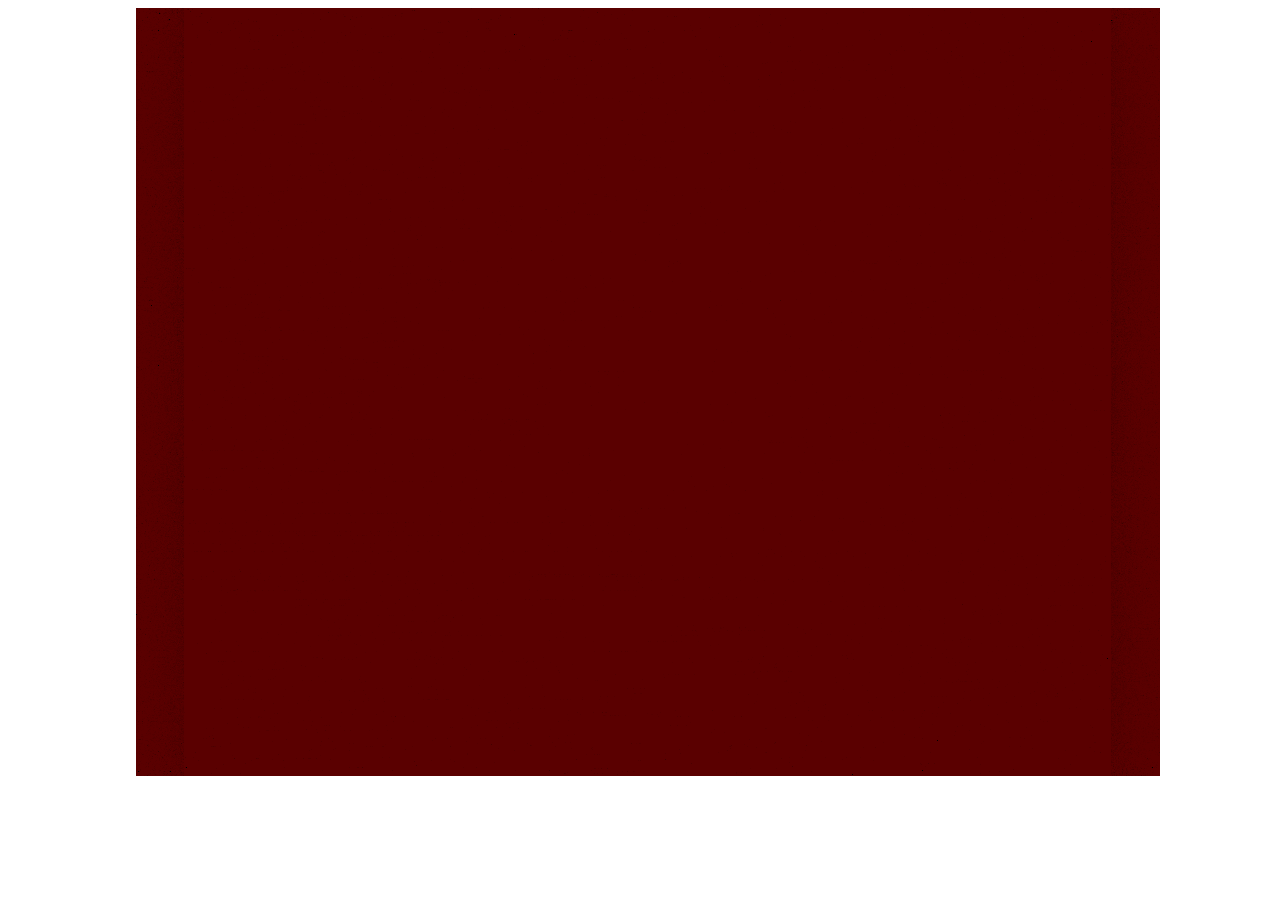
==== fbo.html @ d550a2eb "Texture flags, fbo" ====
<!DOCTYPE html>
<html>
	<body onload="webGLStart();" style="width:100%; height:100%;">
		<center><canvas id="canvas" style="border: none;" width="1024px" height="768px"></canvas><br></center>

		<script type="text/javascript" src="gltools.js"></script>
		<script type="text/javascript" src="gl.js"></script>
		<script id="shader2d-fs" type="x-shader/x-fragment">
			precision highp float;
			precision highp sampler2D;
			uniform sampler2D colorTexture;
			uniform sampler2D positionTexture;
			uniform sampler2D normalTexture;
			uniform mat4 projectionMatrix;
			varying vec2 texmap;

			float gamma = 2.2;
			vec4 gammaCorrect(in vec4 v){
				vec4 o=v;
				o.r=pow(o.r,1.0/gamma);
				o.g=pow(o.g,1.0/gamma);
				o.b=pow(o.b,1.0/gamma);
				return o;
			}
			vec4 textureCorrect(in vec4 v){
				vec4 o=v;
				o.r=pow(o.r,gamma);
				o.g=pow(o.g,gamma);
				o.b=pow(o.b,gamma);
				return o;
			}

			float rand(vec2 co) {
				return fract(sin(dot(normalize(co.xy), vec2(12.9898, 78.233))) * 43758.5453);
			}
			float rand(float c) {
				return fract(sin(dot(normalize(vec2(c, c * c)), vec2(12.9898, 78.233))) *
				             43758.5453);
			}
			const int samples = 16;
			vec3 rand3(vec3 co, int i){
				co/=10000.0;
				float ci = float(i)/float(samples);
				return vec3(
					rand(vec2(
						rand(co.xy),
						rand(vec2(co.z,ci)))
					),
					rand(vec2(
						rand(co.xz),
						rand(vec2(co.y,ci)))
					),
					rand(vec2(
						rand(vec2(co.x,ci)),
						rand(co.yz))
					));
			}
			void main(void) {
				vec4 color = textureCorrect(texture2D(colorTexture, texmap));
				vec3 position = texture2D(positionTexture, texmap).xyz;
				vec3 normal = texture2D(normalTexture, texmap).xyz;

				vec3 L = normalize(vec3(0.0,2.0,-3.0)-position);
				vec3 E = normalize(position);

				float shininess=64.0;
				float specIntensity = pow(max(dot(normal,normalize(L - E)),0.0),shininess/4.0);
				specIntensity = clamp(specIntensity, 0.0, 1.0);
				specIntensity = 0.0;
				float lightIntensity = dot(normal, L)*1.7;
				lightIntensity = clamp(lightIntensity, 0.0, 1.0);
				if(dot(normal, L)<=0.0){
					specIntensity=0.0;
					lightIntensity=0.0;
				}
				float ambientIntensity = 0.1;


				vec4 ssdo = vec4(0.0);
				float ssao = 0.0;
				int count =0;
				for(int i=0;i<samples;i++){
					vec3 randv = rand3(position,i) * 2.0 - 1.0;
					if(dot(normal,randv)<=0.0) continue;
					randv = normalize(randv)*0.3 *float(i+1)/float(samples);
					vec3 pos2 = randv + position;
					vec4 pos2screen = projectionMatrix * vec4(pos2, 1.0);
					pos2screen /= pos2screen.w;
					if(pos2screen.x<-1.0 || pos2screen.y<-1.0 || pos2screen.x>1.0 || pos2screen.y >=1.0) continue;
					float realDepth = length(texture2D(positionTexture, pos2screen.xy*0.5+0.5).xyz);
					float invisibility = (realDepth <= length(pos2) ? 1.0 : 0.0) * smoothstep(0.0, 1.0, 1.0 / abs(length(pos2) - realDepth) * 0.3);
					ssao += invisibility;
					ssdo += invisibility * textureCorrect(texture2D(colorTexture, pos2screen.xy*0.5+0.5)) * dot(normalize(randv), normal) * dot(-normalize(randv),texture2D(normalTexture, pos2screen.xy*0.5+0.5).xyz);

					count++;
				}
				ssdo = ssdo/max(float(count),1.0)*0.5;
				ssao = 1.0-ssao/max(float(count),1.0);

				gl_FragColor=gammaCorrect(ssao*(color*(lightIntensity+ambientIntensity)+vec4(1.0)*specIntensity + ssdo));
				gl_FragColor.a=1.0;
			}
		</script>
		<script id="shader2d-vs" type="x-shader/x-vertex">
			attribute vec2 aVertexPosition;
			attribute vec2 aVertexTexmap;
			varying vec2 texmap;

			void main(void) {
				texmap=aVertexTexmap;
				gl_Position = vec4(aVertexPosition, 0.0, 1.0);
			}
		</script>
		<script id="shader3d-fs" type="x-shader/x-fragment">
			#extension GL_EXT_draw_buffers : require
			precision highp float;
			precision highp sampler2D;
			varying vec2 texmap;
			varying vec3 position;
			varying vec3 normal;

			void main(void) {
				gl_FragData[0]=vec4(texmap,0.0,1.0);
				gl_FragData[1]=vec4(position,1.0);
				gl_FragData[2]=vec4(normal,1.0);
			}
		</script>
		<script id="shader3d-vs" type="x-shader/x-vertex">
			attribute vec3 aVertexPosition;
			attribute vec3 aVertexNormal;
			attribute vec2 aVertexTexmap;
			attribute vec3 aVertexTangent;
			attribute vec3 aVertexBinormal;
			varying vec2 texmap;
			varying vec3 position;
			varying vec3 normal;
			uniform mat4 uMVMatrix;
			uniform mat4 uNMVMatrix;
			uniform mat4 uPMatrix;

			mat3 transpose(in mat3 inMatrix) {
				vec3 i0 = inMatrix[0];
				vec3 i1 = inMatrix[1];
				vec3 i2 = inMatrix[2];

				mat3 outMatrix = mat3(
							 vec3(i0.x, i1.x, i2.x),
							 vec3(i0.y, i1.y, i2.y),
							 vec3(i0.z, i1.z, i2.z)
							 );

				return outMatrix;
			}
			void main(void) {
				texmap=aVertexNormal.yz;
				vec3 norm=normalize((uNMVMatrix* vec4(aVertexNormal, 1.0)).xyz);
				vec3 tangent=normalize((uNMVMatrix* vec4(aVertexTangent, 1.0)).xyz);
				vec3 binorm=normalize((uNMVMatrix* vec4(aVertexBinormal, 1.0)).xyz);
				mat3 TBN = transpose(mat3(
					tangent,
					binorm,
					norm
				));
				vec4 position4 = uMVMatrix * vec4(aVertexPosition, 1.0);
				position = position4.xyz;
				normal = norm;
				gl_Position = uPMatrix * position4;
			}
		</script>
		<script type="text/javascript">
			"use strict";
			function initBuffers() {
				var vertices = [
					1.0, -1.0,  -1.0,
					-1.0, -1.0,  -1.0,
					-1.0,  1.0,  -1.0,

					1.0, 1.0,  -1.0,
					1.0, -1.0,  -1.0,
					-1.0,  1.0,  -1.0,


					-1.0, -1.0,  1.0,
					1.0, -1.0,  1.0,
					1.0,  1.0,  1.0,

					-1.0, 1.0,  1.0,
					-1.0, -1.0,  1.0,
					1.0,  1.0,  1.0,


					-1.0, 1.0,  -1.0,
					-1.0, -1.0,  -1.0,
					-1.0,  -1.0,  1.0,

					-1.0, 1.0,  1.0,
					-1.0, 1.0,  -1.0,
					-1.0,  -1.0,  1.0,


					1.0, -1.0,  -1.0,
					1.0, 1.0,  -1.0,
					1.0,  1.0,  1.0,

					1.0, -1.0,  1.0,
					1.0, -1.0,  -1.0,
					1.0,  1.0,  1.0,


					1.0,  1.0, -1.0,
					-1.0,  1.0, -1.0,
					-1.0, 1.0,  1.0,

					1.0, 1.0,  1.0,
					1.0, 1.0, -1.0,
					-1.0, 1.0,  1.0,


					-1.0, -1.0,  -1.0,
					1.0, -1.0,  -1.0,
					1.0, -1.0,  1.0,

					-1.0, -1.0,  1.0,
					-1.0, -1.0,  -1.0,
					 1.0, -1.0,  1.0,


					2.0,  0.0, -2.0,
					-2.0,  0.0, -2.0,
					-2.0, 0.0,  2.0,

					2.0, 0.0,  2.0,
					2.0, 0.0, -2.0,
					-2.0, 0.0,  2.0,
				];
				renderer3d.addBuffer(vertices,3,shader3d.aVertexPosition);

				var normals = [
					0.0, 0.0, -1.0,
					0.0, 0.0, -1.0,
					0.0, 0.0, -1.0,

					0.0, 0.0, -1.0,
					0.0, 0.0, -1.0,
					0.0, 0.0, -1.0,


					0.0, 0.0,  1.0,
					0.0, 0.0,  1.0,
					0.0, 0.0,  1.0,

					0.0, 0.0,  1.0,
					0.0, 0.0,  1.0,
					0.0, 0.0,  1.0,


					-1.0, 0.0,  0.0,
					-1.0, 0.0,  0.0,
					-1.0, 0.0,  0.0,

					-1.0, 0.0,  0.0,
					-1.0, 0.0,  0.0,
					-1.0, 0.0,  0.0,


					1.0, 0.0,  0.0,
					1.0, 0.0,  0.0,
					1.0, 0.0,  0.0,

					1.0, 0.0,  0.0,
					1.0, 0.0,  0.0,
					1.0, 0.0,  0.0,


					0.0, 1.0, 0.0,
					0.0, 1.0, 0.0,
					0.0, 1.0, 0.0,

					0.0, 1.0, 0.0,
					0.0, 1.0, 0.0,
					0.0, 1.0, 0.0,


					0.0, -1.0, 0.0,
					0.0, -1.0, 0.0,
					0.0, -1.0, 0.0,

					0.0, -1.0, 0.0,
					0.0, -1.0, 0.0,
					0.0, -1.0, 0.0,

					0.0, 1.0, 0.0,
					0.0, 1.0, 0.0,
					0.0, 1.0, 0.0,

					0.0, 1.0, 0.0,
					0.0, 1.0, 0.0,
					0.0, 1.0, 0.0,
				];
				renderer3d.addBuffer(normals,3,shader3d.aVertexNormal);

				var texmap = [
					2.0, 0.0,
					0.0, 0.0,
					0.0,  2.0,

					2.0, 2.0,
					2.0, 0.0,
					0.0,  2.0,


					0.0, 0.0,
					2.0, 0.0,
					2.0,  2.0,

					0.0, 2.0,
					0.0, 0.0,
					2.0,  2.0,


					2.0,  0.0,
					0.0,  0.0,
					0.0,  2.0,

					2.0,  2.0,
					2.0,  0.0,
					0.0,  2.0,


					0.0,  0.0,
					2.0,  0.0,
					2.0,  2.0,

					0.0,  2.0,
					0.0,  0.0,
					2.0,  2.0,


					2.0,  0.0,
					0.0,  0.0,
					0.0,   2.0,

					2.0,   2.0,
					2.0,  0.0,
					0.0,  2.0,


					0.0,   0.0,
					2.0,   0.0,
					2.0,  2.0,

					0.0,   2.0,
					0.0,   0.0,
					 2.0,   2.0,

					2.0,  0.0,
					0.0,  0.0,
					0.0,   2.0,

					2.0,   2.0,
					2.0,  0.0,
					0.0,  2.0,
				];
				renderer3d.addBuffer(texmap,2,shader3d.aVertexTexmap);

				var tangents = [];
				var binormals = [];
				for ( var i=0; i<vertices.length; i+=9){
					var v00 = vertices[i+0];
					var v01 = vertices[i+1];
					var v02 = vertices[i+2];
					var v10 = vertices[i+3];
					var v11 = vertices[i+4];
					var v12 = vertices[i+5];
					var v20 = vertices[i+6];
					var v21 = vertices[i+7];
					var v22 = vertices[i+8];

					// Shortcuts for UVs
					var uv00 = texmap[i/3*2+0];
					var uv01 = texmap[i/3*2+1];
					var uv10 = texmap[i/3*2+2];
					var uv11 = texmap[i/3*2+3];
					var uv20 = texmap[i/3*2+4];
					var uv21 = texmap[i/3*2+5];

					// Edges of the triangle : postion delta
					var deltaPos10 = v10-v00;
					var deltaPos11 = v11-v01;
					var deltaPos12 = v12-v02;
					var deltaPos20 = v20-v00;
					var deltaPos21 = v21-v01;
					var deltaPos22 = v22-v02;

					// UV delta
					var deltaUV10 = uv10-uv00;
					var deltaUV11 = uv11-uv01;
					var deltaUV20 = uv20-uv00;
					var deltaUV21 = uv21-uv01;
					var r = 1.0 / (deltaUV10 * deltaUV21 - deltaUV11 * deltaUV20);
					var tangent0 = (deltaPos10 * deltaUV21   - deltaPos20 * deltaUV11)*r;
					var tangent1 = (deltaPos11 * deltaUV21   - deltaPos21 * deltaUV11)*r;
					var tangent2 = (deltaPos12 * deltaUV21   - deltaPos22 * deltaUV11)*r;
					tangents.push(tangent0);
					tangents.push(tangent1);
					tangents.push(tangent2);
					tangents.push(tangent0);
					tangents.push(tangent1);
					tangents.push(tangent2);
					tangents.push(tangent0);
					tangents.push(tangent1);
					tangents.push(tangent2);
					var binormal0 = (deltaPos20 * deltaUV10   - deltaPos10 * deltaUV20)*r;
					var binormal1 = (deltaPos21 * deltaUV10   - deltaPos11 * deltaUV20)*r;
					var binormal2 = (deltaPos22 * deltaUV10   - deltaPos12 * deltaUV20)*r;
					binormals.push(binormal0);
					binormals.push(binormal1);
					binormals.push(binormal2);
					binormals.push(binormal0);
					binormals.push(binormal1);
					binormals.push(binormal2);
					binormals.push(binormal0);
					binormals.push(binormal1);
					binormals.push(binormal2);
				}
				renderer3d.addBuffer(tangents,3,shader3d.aVertexTangent);
				renderer3d.addBuffer(binormals,3,shader3d.aVertexBinormal);

				vertices = [
					-1.0, -1.0,
					1.0, -1.0,
					-1.0,  1.0,

					1.0, -1.0,
					1.0, 1.0,
					-1.0,  1.0,
				];
				renderer2d.addBuffer(vertices, 2, shader2d.aVertexPosition);
				texmap = [
					0.0, 0.0,
					1.0, 0.0,
					0.0,  1.0,

					1.0, 0.0,
					1.0, 1.0,
					0.0,  1.0,
				];
				renderer2d.addBuffer(texmap, 2, shader2d.aVertexTexmap);
			}

			var gl;
			var renderer3d;
			var shader3d;
			var fbo3d;
			var texColor3d;
			var texPos3d;
			var texNorm3d;
			var bufDepth3d;
			var renderer2d;
			var shader2d;
			function tick(){
				requestAnimFrame(tick);
				fbo3d.bind();
				shader3d.bind();
				renderer3d.draw();
				fbo3d.unbind();
				shader2d.bind();
				renderer2d.draw();
			}

			var angleX=0.0;
			var angleY=0.0;
			function webGLStart() {
				var canvas = document.getElementById("canvas");
				canvas.onmousedown = handleMouseDown;
				document.onmouseup = handleMouseUp;
				document.onmousemove = handleMouseMove;
				canvas.ontouchstart = function(e){
					if(e.preventDefault)
						e.preventDefault();
					handleMouseDown(e.changedTouches[0]);
				};
				canvas.ontouchend = function(e){
					if(e.preventDefault)
						e.preventDefault();
					handleMouseUp(e.changedTouches[0]);
				};
				canvas.ontouchmove = function(e){
					if(e.preventDefault)
						e.preventDefault();
					handleMouseMove(e.changedTouches[0]);
				};
				gl = initGL(canvas);
				gl.clearColor(0.0, 0.0, 0.0, 1.0);
				gl.viewport(0, 0, gl.viewportWidth, gl.viewportHeight);
				gl.enable(gl.CULL_FACE);
				gl.enable(gl.DEPTH_TEST);
				shader3d = new ShaderProgram("shader3d",gl, function(shaderProgram){
					var pMatrix = mat4.create();
					mat4.perspective(45, gl.viewportWidth / gl.viewportHeight, 0.1, 100.0, pMatrix);
					gl.uniformMatrix4fv(shaderProgram.uPMatrix, false, pMatrix);
					var mvMatrix = mat4.create();
					mat4.identity(mvMatrix);
					mat4.translate(mvMatrix, [0.0,  0.0,-3.0]);
					mat4.rotateX(mvMatrix, -1.57079632679+angleY);
					mat4.rotateZ(mvMatrix, angleX+3.14);
					gl.uniformMatrix4fv(shaderProgram.uMVMatrix, false, mvMatrix);
					var nmvMatrix=mvMatrix;
					mat4.inverse(nmvMatrix);
					mat4.transpose(nmvMatrix);
					gl.uniformMatrix4fv(shaderProgram.uNMVMatrix, false, nmvMatrix);
				});
				shader3d.addAttribute("aVertexPosition");
				shader3d.addAttribute("aVertexNormal");
				shader3d.addAttribute("aVertexTexmap");
				shader3d.addAttribute("aVertexTangent");
				shader3d.addAttribute("aVertexBinormal");
				shader3d.addUniform("uPMatrix");
				shader3d.addUniform("uMVMatrix");
				shader3d.addUniform("uNMVMatrix");

				renderer3d = new Renderer(gl);

				texColor3d = new Texture(null, gl, TextureFlags.FLOAT, 1024, 1024);
				texPos3d = new Texture(null, gl, TextureFlags.FLOAT, 1024, 1024);
				texNorm3d = new Texture(null, gl, TextureFlags.FLOAT, 1024, 1024);
				bufDepth3d = new RenderBuffer(gl, 1024, 1024, true);
				fbo3d = new FrameBuffer(gl);
				fbo3d.addTarget(texColor3d);
				fbo3d.addTarget(texPos3d);
				fbo3d.addTarget(texNorm3d);
				fbo3d.addRenderbuffer(bufDepth3d);

				shader2d = new ShaderProgram("shader2d",gl,function(shaderProgram){
					var pMatrix = mat4.create();
					mat4.perspective(45, gl.viewportWidth / gl.viewportHeight, 0.1, 100.0, pMatrix);
					gl.uniformMatrix4fv(shaderProgram.projectionMatrix, false, pMatrix);
				});
				shader2d.addAttribute("aVertexPosition");
				shader2d.addAttribute("aVertexTexmap");
				shader2d.addUniform("projectionMatrix");
				shader2d.addTextureUniform("colorTexture");
				shader2d.addTextureUniform("positionTexture");
				shader2d.addTextureUniform("normalTexture");

				renderer2d = new Renderer(gl);
				renderer2d.addTexture(texColor3d);
				renderer2d.addTexture(texPos3d);
				renderer2d.addTexture(texNorm3d);

				initBuffers();

				tick();
			}
			var mouseDown = false;
			var lastMouseX = null;
			var lastMouseY = null;
			function handleMouseDown(event) {
				if(event.preventDefault)
					event.preventDefault();
				mouseDown = true;
				lastMouseX = event.clientX;
				lastMouseY = event.clientY;
				return false;
			}

			function handleMouseUp(event) {
				mouseDown = false;
			}

			function handleMouseMove(event) {
				if (!mouseDown) {
					return;
				}
				var newX = event.clientX;
				var newY = event.clientY;

				var deltaX = newX - lastMouseX;
				var deltaY = newY - lastMouseY;

				angleX+=deltaX / 573.0;
				angleY+=deltaY / 573.0;

				lastMouseX = newX
				lastMouseY = newY;
			}
		</script>

	</body>
</html>
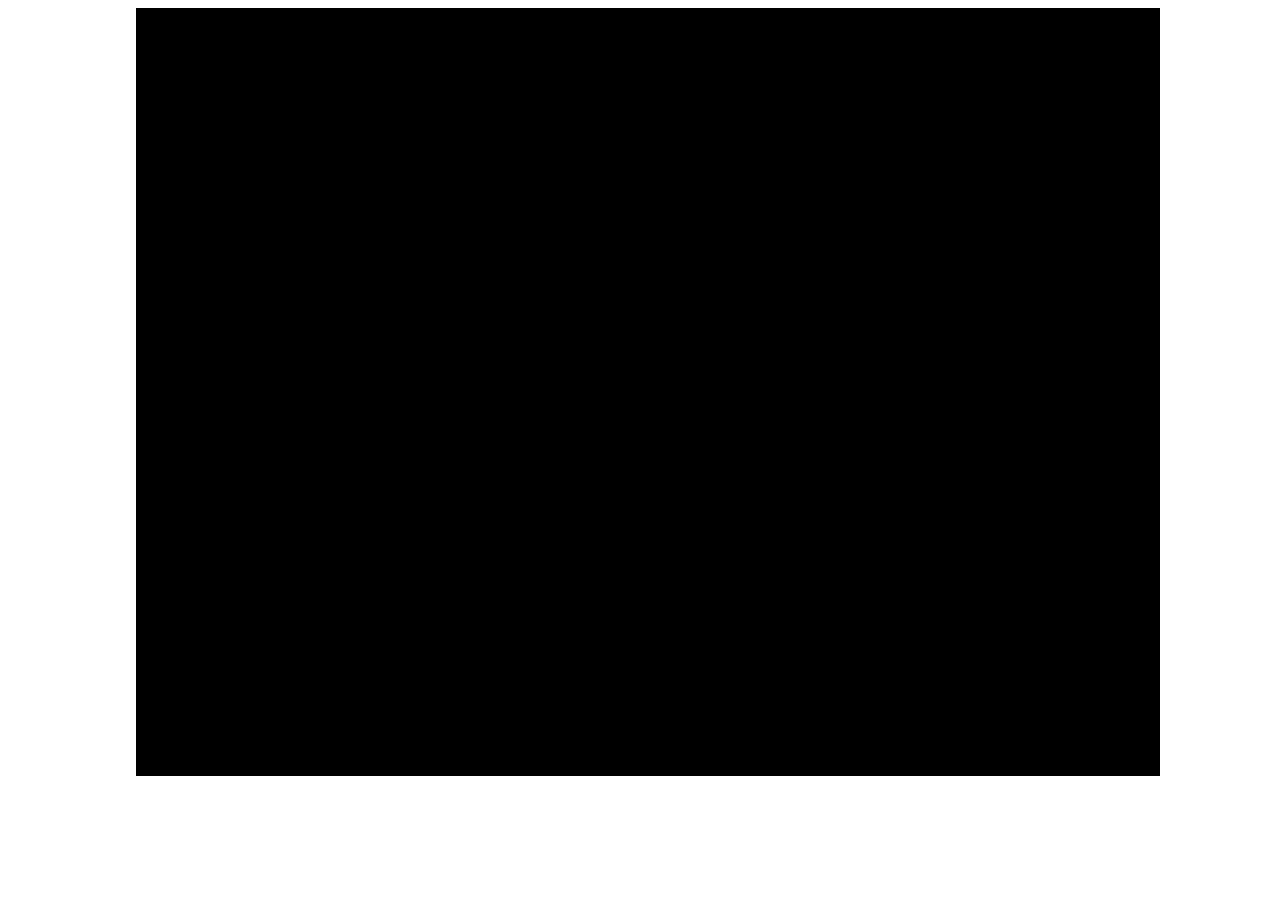
==== commit a4271b55: "fbo color fix" ====
--- a/fbo.html
+++ b/fbo.html
@@ -152,7 +152,7 @@
 				return outMatrix;
 			}
 			void main(void) {
-				texmap=aVertexNormal.yz;
+				texmap=aVertexNormal.yz/2.0+0.5;
 				vec3 norm=normalize((uNMVMatrix* vec4(aVertexNormal, 1.0)).xyz);
 				vec3 tangent=normalize((uNMVMatrix* vec4(aVertexTangent, 1.0)).xyz);
 				vec3 binorm=normalize((uNMVMatrix* vec4(aVertexBinormal, 1.0)).xyz);
@@ -521,7 +521,7 @@
 
 				renderer3d = new Renderer(gl);
 
-				texColor3d = new Texture(null, gl, TextureFlags.FLOAT, 1024, 1024);
+				texColor3d = new Texture(null, gl, 0, 1024, 1024);
 				texPos3d = new Texture(null, gl, TextureFlags.FLOAT, 1024, 1024);
 				texNorm3d = new Texture(null, gl, TextureFlags.FLOAT, 1024, 1024);
 				bufDepth3d = new RenderBuffer(gl, 1024, 1024, true);
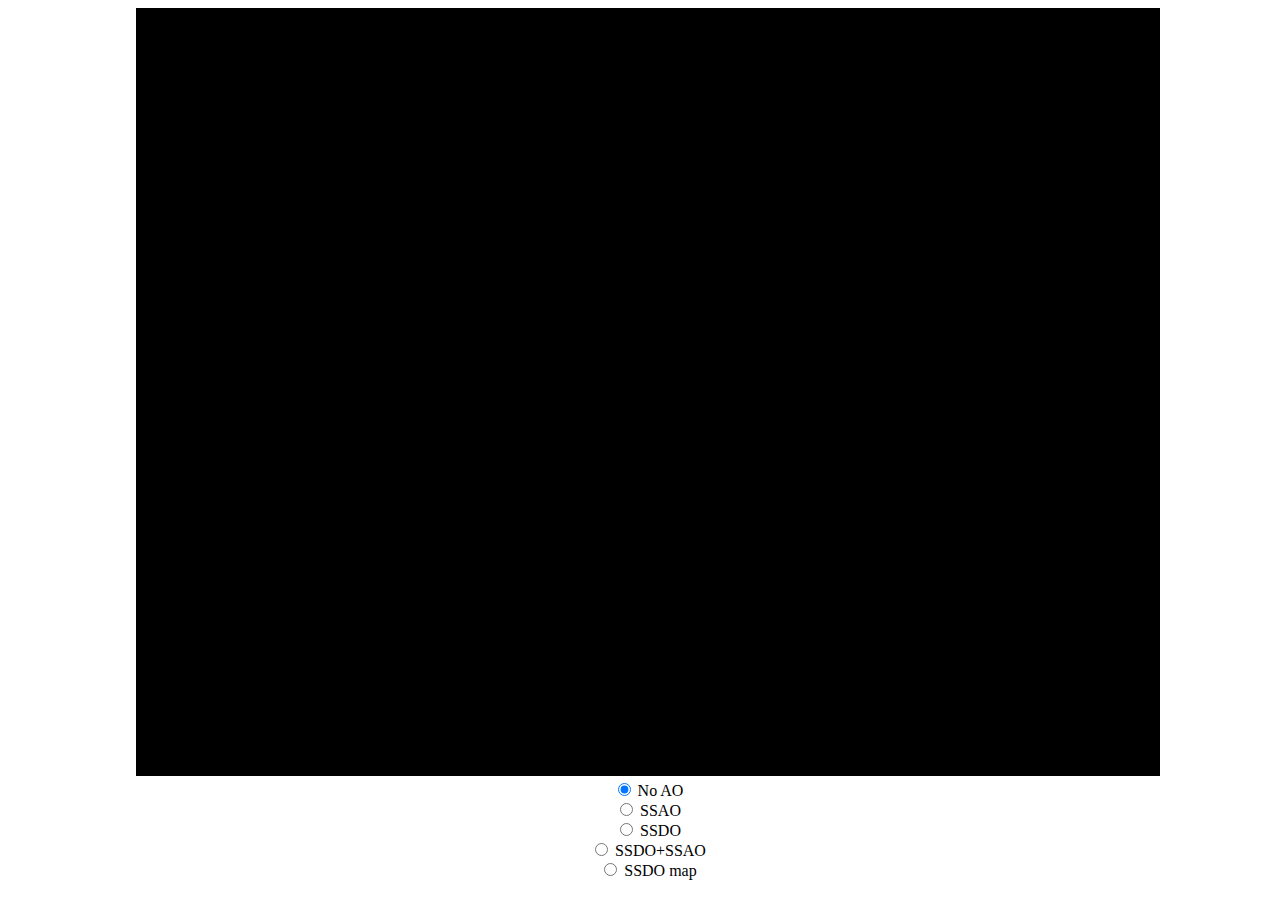
==== commit f5557b51: "SSDO, Filter, TextureFilter" ====
--- a/fbo.html
+++ b/fbo.html
@@ -1,11 +1,167 @@
 <!DOCTYPE html>
 <html>
 	<body onload="webGLStart();" style="width:100%; height:100%;">
-		<center><canvas id="canvas" style="border: none;" width="1024px" height="768px"></canvas><br></center>
+		<center><canvas id="canvas" style="border: none;" width="1024px" height="768px"></canvas><br>
+		<input type="radio" name="mode" value="0" checked> No AO<br>
+		<input type="radio" name="mode" value="1" > SSAO<br>
+		<input type="radio" name="mode" value="2" > SSDO<br>
+		<input type="radio" name="mode" value="3" > SSDO+SSAO<br>
+		<input type="radio" name="mode" value="4" > SSDO map<br></center>
 
 		<script type="text/javascript" src="gltools.js"></script>
 		<script type="text/javascript" src="gl.js"></script>
+		<script id="blurY-fs" type="x-shader/x-fragment">
+			precision highp float;
+			precision highp sampler2D;
+			uniform sampler2D texture;
+			varying vec2 texmap;
+
+			vec4 blur(vec2 pos, vec2 v) {
+				const float radius = 20.0;
+				vec3 texel_radius = vec3(v.xy, radius);
+				float INV_SQRT_2PI_X3 = 1.1968268412042980338198381798031;
+				float exp_value = -4.5 / radius / radius;
+				float sqrt_value = INV_SQRT_2PI_X3 / radius;
+				float sum = 0.0;
+				vec4 value = vec4(0.0,0.0,0.0,0.0);
+				for(float x = 1.0; x<=radius; x+=1.0){
+					float currentScale = exp(exp_value * x * x);
+					sum += currentScale;
+					vec2 dudv = texel_radius.xy * x;
+					value +=
+					    currentScale * (texture2D(texture, pos - dudv) + texture2D(texture, pos + dudv));
+				}
+				float correction = 1.0 / sqrt_value - 2.0 * sum;
+				value += texture2D(texture, pos) * correction;
+				return value * sqrt_value;
+			}
+
+			void main(void) {
+				gl_FragColor = blur(texmap,vec2(0.0,0.001));
+			}
+		</script>
+		<script id="blurY-vs" type="x-shader/x-vertex">
+			attribute vec2 aVertexPosition;
+			attribute vec2 aVertexTexmap;
+			varying vec2 texmap;
+
+			void main(void) {
+				texmap=aVertexTexmap;
+				gl_Position = vec4(aVertexPosition, 0.0, 1.0);
+			}
+		</script>
+		<script id="blurX-fs" type="x-shader/x-fragment">
+			precision highp float;
+			precision highp sampler2D;
+			uniform sampler2D texture;
+			varying vec2 texmap;
+
+			vec4 blur(vec2 pos, vec2 v) {
+				const float radius = 20.0;
+				vec3 texel_radius = vec3(v.xy, radius);
+				float INV_SQRT_2PI_X3 = 1.1968268412042980338198381798031;
+				float exp_value = -4.5 / radius / radius;
+				float sqrt_value = INV_SQRT_2PI_X3 / radius;
+				float sum = 0.0;
+				vec4 value = vec4(0.0,0.0,0.0,0.0);
+				for(float x = 1.0; x<=radius; x+=1.0){
+					float currentScale = exp(exp_value * x * x);
+					sum += currentScale;
+					vec2 dudv = texel_radius.xy * x;
+					value +=
+					    currentScale * (texture2D(texture, pos - dudv) + texture2D(texture, pos + dudv));
+				}
+				float correction = 1.0 / sqrt_value - 2.0 * sum;
+				value += texture2D(texture, pos) * correction;
+				return value * sqrt_value;
+			}
+
+			void main(void) {
+				gl_FragColor = blur(texmap,vec2(0.001,0.0));
+			}
+		</script>
+		<script id="blurX-vs" type="x-shader/x-vertex">
+			attribute vec2 aVertexPosition;
+			attribute vec2 aVertexTexmap;
+			varying vec2 texmap;
+
+			void main(void) {
+				texmap=aVertexTexmap;
+				gl_Position = vec4(aVertexPosition, 0.0, 1.0);
+			}
+		</script>
 		<script id="shader2d-fs" type="x-shader/x-fragment">
+			precision highp float;
+			precision highp sampler2D;
+			uniform sampler2D colorTexture;
+			uniform sampler2D positionTexture;
+			uniform sampler2D normalTexture;
+			uniform sampler2D ssdoTexture;
+			uniform int mode;
+			varying vec2 texmap;
+
+			float gamma = 2.2;
+			vec4 gammaCorrect(in vec4 v){
+				vec4 o=v;
+				o.r=pow(o.r,1.0/gamma);
+				o.g=pow(o.g,1.0/gamma);
+				o.b=pow(o.b,1.0/gamma);
+				return o;
+			}
+			vec4 textureCorrect(in vec4 v){
+				vec4 o=v;
+				o.r=pow(o.r,gamma);
+				o.g=pow(o.g,gamma);
+				o.b=pow(o.b,gamma);
+				return o;
+			}
+
+			void main(void) {
+				vec4 color = textureCorrect(texture2D(colorTexture, texmap));
+				vec3 position = texture2D(positionTexture, texmap).xyz;
+				vec3 normal = texture2D(normalTexture, texmap).xyz;
+				vec4 ssdo = textureCorrect(texture2D(ssdoTexture, texmap));
+
+				vec3 L = normalize(vec3(0.0,4.0,-3.0)-position);
+				vec3 E = normalize(position);
+
+				float shininess=64.0;
+				float specIntensity = 0.0;//pow(max(dot(normal,normalize(L - E)),0.0),shininess/4.0);
+				specIntensity = clamp(specIntensity, 0.0, 1.0);
+				float lightIntensity = dot(normal, L)*1.7;
+				lightIntensity = clamp(lightIntensity, 0.0, 1.0);
+				if(dot(normal, L)<=0.0){
+					specIntensity=0.0;
+					lightIntensity=0.0;
+				}
+				float ambientIntensity = 0.1;
+
+				if(mode==2 || mode==3)
+					color = mix(color,ssdo,1.0-ssdo.a); //add SSDO
+				color *= (lightIntensity+ambientIntensity); //diffuse and ambient
+				color += vec4(1.0)*specIntensity; //spectacular
+				if(mode==1 || mode==3)
+					color *= ssdo.a; //add SSAO
+
+				if(mode==4)
+					color = ssdo; //debug mode
+
+				gl_FragColor = gammaCorrect(color);
+				// gl_FragColor = ssdo.a*(vec4(ssdo.rgb,1.0)+vec4(0.5));
+				gl_FragColor.a=1.0;
+			}
+		</script>
+		<script id="shader2d-vs" type="x-shader/x-vertex">
+			attribute vec2 aVertexPosition;
+			attribute vec2 aVertexTexmap;
+			varying vec2 texmap;
+
+			void main(void) {
+				texmap=aVertexTexmap;
+				gl_Position = vec4(aVertexPosition, 0.0, 1.0);
+			}
+		</script>
+		<script id="ssdo-fs" type="x-shader/x-fragment">
 			precision highp float;
 			precision highp sampler2D;
 			uniform sampler2D colorTexture;
@@ -60,48 +216,41 @@
 				vec3 position = texture2D(positionTexture, texmap).xyz;
 				vec3 normal = texture2D(normalTexture, texmap).xyz;
 
-				vec3 L = normalize(vec3(0.0,2.0,-3.0)-position);
-				vec3 E = normalize(position);
-
-				float shininess=64.0;
-				float specIntensity = pow(max(dot(normal,normalize(L - E)),0.0),shininess/4.0);
-				specIntensity = clamp(specIntensity, 0.0, 1.0);
-				specIntensity = 0.0;
-				float lightIntensity = dot(normal, L)*1.7;
-				lightIntensity = clamp(lightIntensity, 0.0, 1.0);
-				if(dot(normal, L)<=0.0){
-					specIntensity=0.0;
-					lightIntensity=0.0;
-				}
-				float ambientIntensity = 0.1;
-
-
 				vec4 ssdo = vec4(0.0);
+				vec4 ssdo_amb = vec4(0.0);
 				float ssao = 0.0;
-				int count =0;
+				int count = 0;
+				const float radius = 0.5;
 				for(int i=0;i<samples;i++){
-					vec3 randv = rand3(position,i) * 2.0 - 1.0;
-					if(dot(normal,randv)<=0.0) continue;
-					randv = normalize(randv)*0.3 *float(i+1)/float(samples);
-					vec3 pos2 = randv + position;
-					vec4 pos2screen = projectionMatrix * vec4(pos2, 1.0);
-					pos2screen /= pos2screen.w;
-					if(pos2screen.x<-1.0 || pos2screen.y<-1.0 || pos2screen.x>1.0 || pos2screen.y >=1.0) continue;
-					float realDepth = length(texture2D(positionTexture, pos2screen.xy*0.5+0.5).xyz);
-					float invisibility = (realDepth <= length(pos2) ? 1.0 : 0.0) * smoothstep(0.0, 1.0, 1.0 / abs(length(pos2) - realDepth) * 0.3);
+					vec3 occDir = normalize(rand3(position,i) * 2.0 - 1.0);
+					if(dot(normal,occDir)<=0.0) continue;
+					vec3 occDiff = occDir * radius * float(i+1) / float(samples);
+					vec3 occ = occDiff + position;
+					vec4 occ2screen = projectionMatrix * vec4(occ, 1.0);
+					occ2screen /= occ2screen.w;
+					if(occ2screen.x<-1.0 || occ2screen.y<-1.0 || occ2screen.x>1.0 || occ2screen.y >=1.0) continue;
+
+					vec2 occTexCoord = occ2screen.xy*0.5+0.5;
+					float occDepth = texture2D(positionTexture, occTexCoord).z;
+					float distance =  abs(occDepth - occ.z) / radius;
+					float invisibility = ((occDepth <= occ.z) ? 0.0 : 1.0) * smoothstep(1.0, 0.0, distance);
+
+					vec4 occColor = textureCorrect(texture2D(colorTexture, occTexCoord));
+					float geometryFactor = dot(occDir, normal);// * dot(-occDir,texture2D(normalTexture, occTexCoord).xyz);
+					ssdo += invisibility * occColor * geometryFactor;
+					ssdo_amb += occColor * geometryFactor;
 					ssao += invisibility;
-					ssdo += invisibility * textureCorrect(texture2D(colorTexture, pos2screen.xy*0.5+0.5)) * dot(normalize(randv), normal) * dot(-normalize(randv),texture2D(normalTexture, pos2screen.xy*0.5+0.5).xyz);
 
 					count++;
 				}
-				ssdo = ssdo/max(float(count),1.0)*0.5;
+				ssdo = max(vec4(0.0),ssdo/max(float(count),1.0));
+				ssdo_amb = max(vec4(0.0),ssdo_amb/max(float(count),1.0));
 				ssao = 1.0-ssao/max(float(count),1.0);
-
-				gl_FragColor=gammaCorrect(ssao*(color*(lightIntensity+ambientIntensity)+vec4(1.0)*specIntensity + ssdo));
-				gl_FragColor.a=1.0;
-			}
-		</script>
-		<script id="shader2d-vs" type="x-shader/x-vertex">
+				gl_FragColor=gammaCorrect(ssdo);
+				gl_FragColor.a=ssao;
+			}
+		</script>
+		<script id="ssdo-vs" type="x-shader/x-vertex">
 			attribute vec2 aVertexPosition;
 			attribute vec2 aVertexTexmap;
 			varying vec2 texmap;
@@ -120,7 +269,7 @@
 			varying vec3 normal;
 
 			void main(void) {
-				gl_FragData[0]=vec4(texmap,0.0,1.0);
+				gl_FragData[0]=vec4(vec2(mix(0.5,1.0,normal.y/2.0+0.5)),1.0,1.0);
 				gl_FragData[1]=vec4(position,1.0);
 				gl_FragData[2]=vec4(normal,1.0);
 			}
@@ -232,7 +381,64 @@
 					2.0, 0.0,  2.0,
 					2.0, 0.0, -2.0,
 					-2.0, 0.0,  2.0,
+
+					0.1, -0.1,  -0.1,
+					-0.1, -0.1,  -0.1,
+					-0.1,  0.1,  -0.1,
+
+					0.1, 0.1,  -0.1,
+					0.1, -0.1,  -0.1,
+					-0.1,  0.1,  -0.1,
+
+
+					-0.1, -0.1,  0.1,
+					0.1, -0.1,  0.1,
+					0.1,  0.1,  0.1,
+
+					-0.1, 0.1,  0.1,
+					-0.1, -0.1,  0.1,
+					0.1,  0.1,  0.1,
+
+
+					-0.1, 0.1,  -0.1,
+					-0.1, -0.1,  -0.1,
+					-0.1,  -0.1,  0.1,
+
+					-0.1, 0.1,  0.1,
+					-0.1, 0.1,  -0.1,
+					-0.1,  -0.1,  0.1,
+
+
+					0.1, -0.1,  -0.1,
+					0.1, 0.1,  -0.1,
+					0.1,  0.1,  0.1,
+
+					0.1, -0.1,  0.1,
+					0.1, -0.1,  -0.1,
+					0.1,  0.1,  0.1,
+
+
+					0.1,  0.1, -0.1,
+					-0.1,  0.1, -0.1,
+					-0.1, 0.1,  0.1,
+
+					0.1, 0.1,  0.1,
+					0.1, 0.1, -0.1,
+					-0.1, 0.1,  0.1,
+
+
+					-0.1, -0.1,  -0.1,
+					0.1, -0.1,  -0.1,
+					0.1, -0.1,  0.1,
+
+					-0.1, -0.1,  0.1,
+					-0.1, -0.1,  -0.1,
+					 0.1, -0.1,  0.1,
 				];
+				for(var i=14*9; i<vertices.length; i+=3){
+					vertices[i+1]+=0.5;
+						vertices[i+2]+=1.2;
+				}
 				renderer3d.addBuffer(vertices,3,shader3d.aVertexPosition);
 
 				var normals = [
@@ -296,6 +502,59 @@
 					0.0, 1.0, 0.0,
 					0.0, 1.0, 0.0,
 					0.0, 1.0, 0.0,
+
+					0.0, 0.0, -1.0,
+					0.0, 0.0, -1.0,
+					0.0, 0.0, -1.0,
+
+					0.0, 0.0, -1.0,
+					0.0, 0.0, -1.0,
+					0.0, 0.0, -1.0,
+
+
+					0.0, 0.0,  1.0,
+					0.0, 0.0,  1.0,
+					0.0, 0.0,  1.0,
+
+					0.0, 0.0,  1.0,
+					0.0, 0.0,  1.0,
+					0.0, 0.0,  1.0,
+
+
+					-1.0, 0.0,  0.0,
+					-1.0, 0.0,  0.0,
+					-1.0, 0.0,  0.0,
+
+					-1.0, 0.0,  0.0,
+					-1.0, 0.0,  0.0,
+					-1.0, 0.0,  0.0,
+
+
+					1.0, 0.0,  0.0,
+					1.0, 0.0,  0.0,
+					1.0, 0.0,  0.0,
+
+					1.0, 0.0,  0.0,
+					1.0, 0.0,  0.0,
+					1.0, 0.0,  0.0,
+
+
+					0.0, 1.0, 0.0,
+					0.0, 1.0, 0.0,
+					0.0, 1.0, 0.0,
+
+					0.0, 1.0, 0.0,
+					0.0, 1.0, 0.0,
+					0.0, 1.0, 0.0,
+
+
+					0.0, -1.0, 0.0,
+					0.0, -1.0, 0.0,
+					0.0, -1.0, 0.0,
+
+					0.0, -1.0, 0.0,
+					0.0, -1.0, 0.0,
+					0.0, -1.0, 0.0,
 				];
 				renderer3d.addBuffer(normals,3,shader3d.aVertexNormal);
 
@@ -360,6 +619,59 @@
 					2.0,   2.0,
 					2.0,  0.0,
 					0.0,  2.0,
+
+					2.0, 0.0,
+					0.0, 0.0,
+					0.0,  2.0,
+
+					2.0, 2.0,
+					2.0, 0.0,
+					0.0,  2.0,
+
+
+					0.0, 0.0,
+					2.0, 0.0,
+					2.0,  2.0,
+
+					0.0, 2.0,
+					0.0, 0.0,
+					2.0,  2.0,
+
+
+					2.0,  0.0,
+					0.0,  0.0,
+					0.0,  2.0,
+
+					2.0,  2.0,
+					2.0,  0.0,
+					0.0,  2.0,
+
+
+					0.0,  0.0,
+					2.0,  0.0,
+					2.0,  2.0,
+
+					0.0,  2.0,
+					0.0,  0.0,
+					2.0,  2.0,
+
+
+					2.0,  0.0,
+					0.0,  0.0,
+					0.0,   2.0,
+
+					2.0,   2.0,
+					2.0,  0.0,
+					0.0,  2.0,
+
+
+					0.0,   0.0,
+					2.0,   0.0,
+					2.0,  2.0,
+
+					0.0,   2.0,
+					0.0,   0.0,
+					 2.0,   2.0,
 				];
 				renderer3d.addBuffer(texmap,2,shader3d.aVertexTexmap);
 
@@ -425,27 +737,6 @@
 				}
 				renderer3d.addBuffer(tangents,3,shader3d.aVertexTangent);
 				renderer3d.addBuffer(binormals,3,shader3d.aVertexBinormal);
-
-				vertices = [
-					-1.0, -1.0,
-					1.0, -1.0,
-					-1.0,  1.0,
-
-					1.0, -1.0,
-					1.0, 1.0,
-					-1.0,  1.0,
-				];
-				renderer2d.addBuffer(vertices, 2, shader2d.aVertexPosition);
-				texmap = [
-					0.0, 0.0,
-					1.0, 0.0,
-					0.0,  1.0,
-
-					1.0, 0.0,
-					1.0, 1.0,
-					0.0,  1.0,
-				];
-				renderer2d.addBuffer(texmap, 2, shader2d.aVertexTexmap);
 			}
 
 			var gl;
@@ -456,21 +747,27 @@
 			var texPos3d;
 			var texNorm3d;
 			var bufDepth3d;
-			var renderer2d;
-			var shader2d;
+			var ssdoFilter;
+			var blurXFilter;
+			var blurYFilter;
+			var screenFilter;
 			function tick(){
 				requestAnimFrame(tick);
 				fbo3d.bind();
 				shader3d.bind();
 				renderer3d.draw();
 				fbo3d.unbind();
-				shader2d.bind();
-				renderer2d.draw();
+				ssdoFilter.draw();
+				blurXFilter.draw();
+				blurYFilter.draw();
+				screenFilter.draw();
 			}
 
 			var angleX=0.0;
 			var angleY=0.0;
+			var radios;
 			function webGLStart() {
+				radios=document.getElementsByName('mode');
 				var canvas = document.getElementById("canvas");
 				canvas.onmousedown = handleMouseDown;
 				document.onmouseup = handleMouseUp;
@@ -494,7 +791,6 @@
 				gl.clearColor(0.0, 0.0, 0.0, 1.0);
 				gl.viewport(0, 0, gl.viewportWidth, gl.viewportHeight);
 				gl.enable(gl.CULL_FACE);
-				gl.enable(gl.DEPTH_TEST);
 				shader3d = new ShaderProgram("shader3d",gl, function(shaderProgram){
 					var pMatrix = mat4.create();
 					mat4.perspective(45, gl.viewportWidth / gl.viewportHeight, 0.1, 100.0, pMatrix);
@@ -531,22 +827,25 @@
 				fbo3d.addTarget(texNorm3d);
 				fbo3d.addRenderbuffer(bufDepth3d);
 
-				shader2d = new ShaderProgram("shader2d",gl,function(shaderProgram){
+				ssdoFilter = new TextureFilter(1024,1024,{colorTexture:texColor3d,positionTexture:texPos3d,normalTexture:texNorm3d},"ssdo",gl,function(shaderProgram){
 					var pMatrix = mat4.create();
 					mat4.perspective(45, gl.viewportWidth / gl.viewportHeight, 0.1, 100.0, pMatrix);
 					gl.uniformMatrix4fv(shaderProgram.projectionMatrix, false, pMatrix);
 				});
-				shader2d.addAttribute("aVertexPosition");
-				shader2d.addAttribute("aVertexTexmap");
-				shader2d.addUniform("projectionMatrix");
-				shader2d.addTextureUniform("colorTexture");
-				shader2d.addTextureUniform("positionTexture");
-				shader2d.addTextureUniform("normalTexture");
-
-				renderer2d = new Renderer(gl);
-				renderer2d.addTexture(texColor3d);
-				renderer2d.addTexture(texPos3d);
-				renderer2d.addTexture(texNorm3d);
+				ssdoFilter.shader.addUniform("projectionMatrix");
+
+				blurXFilter = new TextureFilter(1024,1024,{texture:ssdoFilter.output},"blurX",gl);
+				blurYFilter = new TextureFilter(1024,1024,{texture:blurXFilter.output},"blurY",gl);
+				screenFilter = new Filter({colorTexture:texColor3d,ssdoTexture:texPos3d,normalTexture:texNorm3d,ssdoTexture:blurYFilter.output},"shader2d",gl,
+				function(shaderProgram){
+					for (var i = 0, length = radios.length; i < length; i++) {
+						if (radios[i].checked) {
+							gl.uniform1i(shaderProgram.mode, radios[i].value);
+							break;
+						}
+					}
+				});
+				screenFilter.shader.addUniform("mode");
 
 				initBuffers();
 
